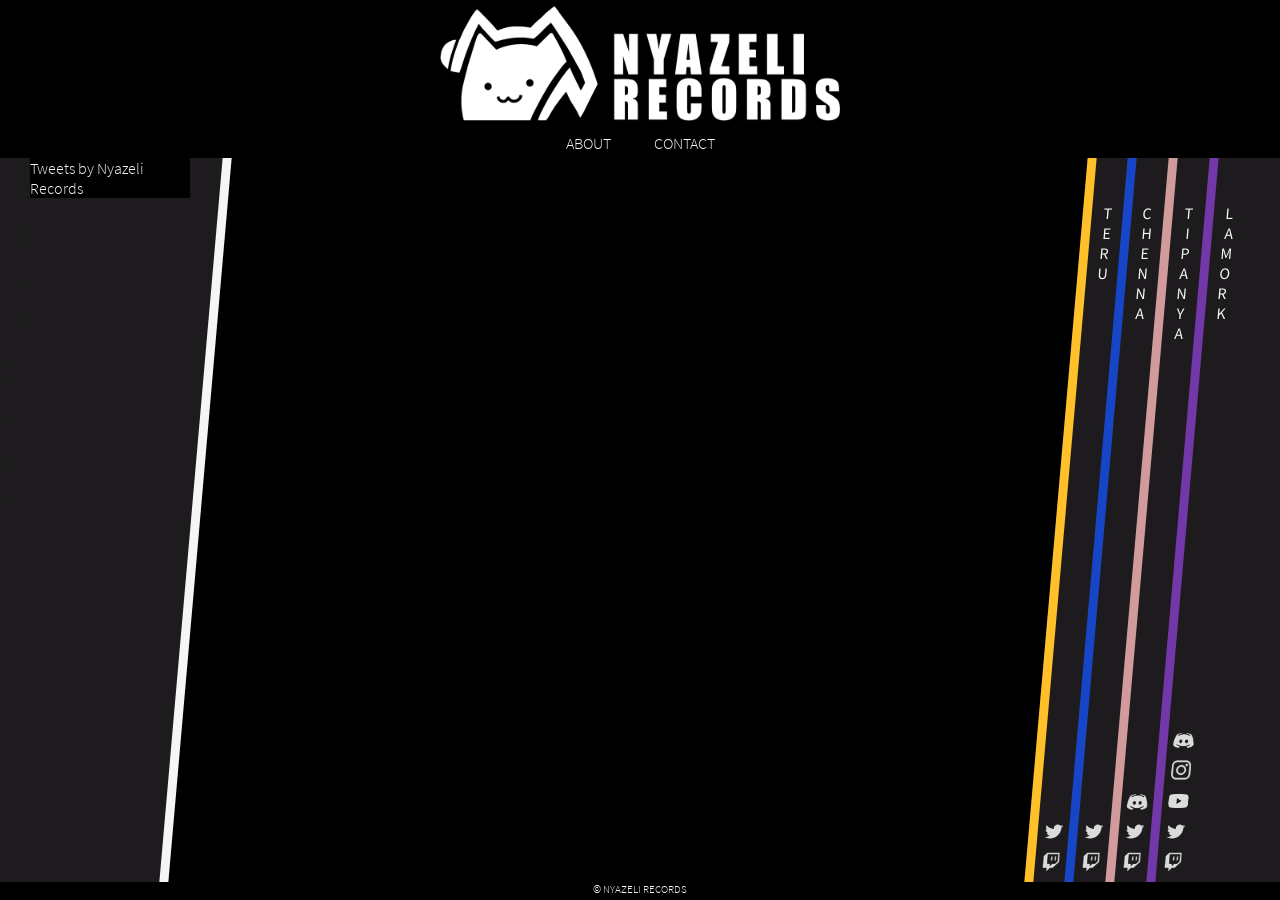
==== index.html @ 847ac31e "save state" ====
<!DOCTYPE html>
<html lang="en">
<head>
    <meta charset="UTF-8">
    <title>NYAZELI RECORDS</title>
    <script defer src="script.js"></script>
    <script src="https://ajax.googleapis.com/ajax/libs/jquery/3.5.1/jquery.min.js"></script>
    <script async src="https://platform.twitter.com/widgets.js" charset="utf-8"></script>
    <link rel="stylesheet" href="style.css">
    <link rel="icon" type="image/png" href="resources/images/favicon.png">
</head>
<body>
    <div id="about" class="big" style="visibility: hidden" onclick="close_content(this);">
        <div class="content">

        </div>
    </div>

    <div id="contact" class="big" style="visibility: hidden" onclick="close_content(this);">
        <div class="content">
            <img src="resources/images/nyazeli.png" style="height:100%; width: auto">
            <p class="center" style="float:right">poop</p>
        </div>
    </div>

    <div id="tp">
        <img class="center" style="height: auto; max-height: 87%" src="resources/images/logo.png">
        <div id="links" style="height: 20px" class="center">
            <a href="#about" id="about_button" style="padding-right: 20px" onclick="open_content(this);">ABOUT</a>
            <a href="#contact" id="contact_button" style="padding-left: 20px" onclick="open_content(this);">CONTACT</a>
        </div>
    </div>
    <div id="vtubers">
        <div id="empty" class="parallel vtuber" style="background: #1D1B1D; width: 10vw"></div>

        <div id="lamork" class="parallel vtuber" onclick="anim(this);">
            <div class="colour" style="background: #7238A9"></div>

            <divc class="tab">
                <p class="sideways">LAMORK</p>

                <div class="img-links">
                    <a href="https://discord.gg/eGP55bD"><img class="center img-link" src="resources/images/discord.png"></a>
                    <a href="http://instagram.com/nyamork_ch"><img class="center img-link" src="resources/images/instagram.png"></a>
                    <a href="https://www.youtube.com/c/Lamork/"><img class="center img-link" src="resources/images/youtube.png"></a>
                    <a href="https://www.twitter.com/nyamork"><img class="center img-link" src="resources/images/twitter.png"></a>
                    <a href="https://www.twitch.tv/lamork"><img class="center img-link" src="resources/images/twitch.png"></a>
                </div>
            </divc>

            <div class="bio">
                <p class="center">what is up gamers im nyamork</p>
                <img class="imgtuber" src="resources/images/lamork.png">
            </div>
        </div>

        <div id="tipanya" class="parallel vtuber" onclick="anim(this)">
            <div class="colour" style="background: #D29B9B"></div>

            <div class="tab">
                <p class="sideways">TIPANYA</p>

                <div class="img-links">
                    <a href="https://discord.gg/rTeRcRt"><img class="center img-link" src="resources/images/discord.png"></a>
                    <a href="https://www.twitter.com/tipanya_"><img class="center img-link" src="resources/images/twitter.png"></a>
                    <a href="https://www.twitch.tv/tipanya"><img class="center img-link" src="resources/images/twitch.png"></a>
                </div>
            </div>

            <div class="bio">
                <p class="center">oh my gao!!!</p>
                <img class="imgtuber" src="resources/images/tipanya.png">
            </div>
        </div>

        <div id="chenna" class="parallel vtuber" onclick="anim(this)">
            <div class="colour" style="background: #1645C6"></div>

            <div class="tab">
                <p class="sideways">CHENNA</p>
                <div class="img-links">
                    <a href="https://www.twitter.com/_chenna_"><img class="center img-link" src="resources/images/twitter.png"></a>
                    <a href="https://www.twitch.tv/chennakitty"><img class="center img-link" src="resources/images/twitch.png"></a>
                </div>
            </div>

            <div class="bio">
                <p class="center">chennaDinner</p>
                <img class="imgtuber" src="resources/images/chenna.png">
            </div>
        </div>

        <div id="teru" class="parallel vtuber" onclick="anim(this);">
            <div class="colour" style="background: #FFC02A"></div>

            <div class="tab">
                <p class="sideways">TERU</p>
                <div class="img-links">
                    <a href="https://www.twitter.com/terupancake"><img class="center img-link" src="resources/images/twitter.png"></a>
                    <a href="https://www.twitch.tv/terupancake"><img class="center img-link" src="resources/images/twitch.png"></a>
                </div>
            </div>

            <div class="bio">
                <p class="center">hamSmash</p>
                <img class="imgtuber center" src="resources/images/teru.png">
            </div>
        </div>

        <div id="info" class="parallel vtuber" style="width: 12vw">
            <div class="colour" style="background: whitesmoke; float: right"></div>

            <a class="twitter-timeline" data-width="5vw" data-height="100%" data-theme="dark" data-chrome="noscrollbar transparent nofooter" href="https://twitter.com/nyamork?ref_src=twsrc%5Etfw">Tweets by Nyazeli Records</a>
        </div>

        <div class="parallel vtuber" style="background: #1D1B1D; width: 10vw; position: absolute; left: -5vw; z-index: 1;"></div>
    </div>
    <div id="btm">
        <p class="center" style="font-size: 11px">© NYAZELI RECORDS</p>
    </div>
</body>
</html>
---- style.css ----
/*ADDED FONTS*/
@font-face {
    font-family: 'Source Sans Pro Light';
    src: url("resources/fonts/Source_Sans_Pro/SourceSansPro-Light.ttf");
}

@font-face {
    font-family: 'Source Sans Pro Regular';
    src: url("resources/fonts/Source_Sans_Pro/SourceSansPro-Regular.ttf");
}

/*GENERAL*/
html {
    width: 100vw;
    height: 100vh;
}

body, p, h1, h2, h3, h4, label, a {
    background: black;
    font-family: 'Source Sans Pro Light', sans-serif;
    color: whitesmoke;
    text-decoration: none;
    margin: auto auto auto auto;
}

body {
    width: 100%;
    height: 100%;
    display: inline-block;
}

/*CLASSES*/
.center {
    display: block;
    text-align: center;
    margin-left: auto;
    margin-right: auto;
    background: none;
}

.parallel {
    height: 100%;
    transform: skew(175deg);
    float: right;
}

.sideways {
    writing-mode: vertical-rl;
    text-orientation: upright;
    background: none;
    position: relative;
    padding-top: 5vh;
    padding-bottom: 5vh;
    font-family: 'Source Sans Pro Regular', sans-serif;
}

.img-link {
    width: 1.7vw;
    padding-bottom: 1vh;
    padding-left: 0.4vw;
    padding-right: 0.4vw;
}

.img-links {
    width: inherit;
    height: auto;
    position: absolute;
    bottom: 0;
}

.vtuber {
    width: 40vw;
    display: block;
    position: absolute;
    background: #1D1B1D;
    right: 0vw;
}

.colour {
    height: 100%;
    width: 0.7vw;
    max-width: 10px;
    float: left;
}

.vtuber:hover .colour {
    filter: brightness(120%);
}

.tab {
    height: 100%;
    width: 2.5vw;
    max-width: 114px;
    float: left;
}

.bio {
    height: 100%;
    width: 36vw;
    float: left;
    position: relative;
    opacity: 0;
}

.imgtuber {
    transform: skew(5deg);
    width: auto;
    max-height: 75%;
    position: absolute;
    margin-left: 25%;
    margin-right: 25%;
    bottom: 0;
}

.twitter-timeline {
    transform: skew(5deg);
    float: left;
    width: 9vw !important;
    min-width: 160px !important;
}

.big {
    width: 100%;
    height: 100%;
    position: absolute;
    background:rgba(0, 0, 0,0.4);
    z-index: 7;
}

.content {
    border-radius: 10px;
    background: #1D1B1D;
    width: 40vw;
    height: 50vh;
    margin: 25vh auto;
    display: block;
    z-index: 8;
}

/*IDS*/
#tp {
    width: 100vw;
    height: 17vh;
}

#vtubers {
    margin-top: 5px;
    width: 100vw;
    height: calc(81vh - 5px);
    overflow: hidden;
    position: relative;
}

#btm {
    width: 100vw;
    height: 1vh;
}

#empty {
    right: -5vw;
    z-index: 0;
}

#lamork {
    right: -32vw;
    z-index: 4;
}

#tipanya {
    right: -28.8vw;
    z-index: 3;
}

#chenna {
    right: -25.6vw;
    z-index: 2;
}

#teru {
    right: -22.5vw;
    z-index: 1;
}

#info {
    min-width: 200px !important;
    left: 0vw;
    z-index: 2;
}

/*ANIMATIONS*/
.open {
    animation: open_animation 2s forwards;
    position: absolute;
}

.close {
    animation: close_animation 2s forwards;
    position: absolute;
}

.visible {
    animation: fade_in 2s forwards;
}

.invisible {
    animation: fade_out 1s forwards;
}

@keyframes open_animation {
    0% {transform: translateX(0vw) skew(175deg);}
    100% {transform: translateX(-30vw) skew(175deg);}
}

@keyframes close_animation {
    0% {transform: translateX(-30vw) skew(175deg);}
    100% {transform: translateX(0vw) skew(175deg);}
}

@keyframes fade_in {
    0% {opacity: 0;}
    100% {opacity: 1;}
}

@keyframes fade_out {
    0% {opacity: 1;}
    100% {opacity: 0;}
}
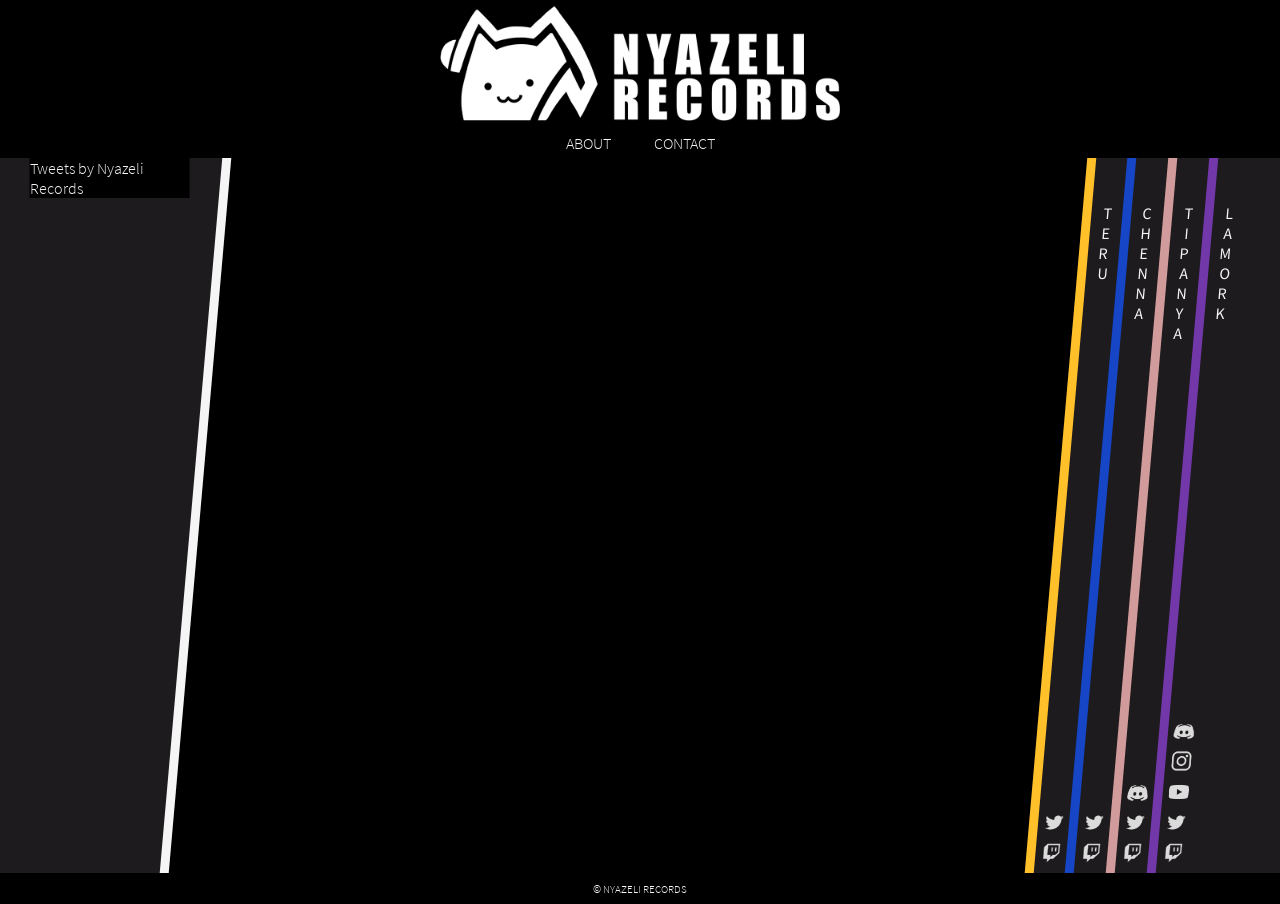
==== commit b283550e: "switching to my pc" ====
--- a/index.html
+++ b/index.html
@@ -2,6 +2,7 @@
 <html lang="en">
 <head>
     <meta charset="UTF-8">
+    <meta name="viewport" content="width=device-width, initial-scale=1.0">
     <title>NYAZELI RECORDS</title>
     <script defer src="script.js"></script>
     <script src="https://ajax.googleapis.com/ajax/libs/jquery/3.5.1/jquery.min.js"></script>
@@ -10,113 +11,125 @@
     <link rel="icon" type="image/png" href="resources/images/favicon.png">
 </head>
 <body>
-    <div id="about" class="big" style="visibility: hidden" onclick="close_content(this);">
-        <div class="content">
-
-        </div>
-    </div>
-
-    <div id="contact" class="big" style="visibility: hidden" onclick="close_content(this);">
-        <div class="content">
-            <img src="resources/images/nyazeli.png" style="height:100%; width: auto">
-            <p class="center" style="float:right">poop</p>
-        </div>
-    </div>
-
-    <div id="tp">
-        <img class="center" style="height: auto; max-height: 87%" src="resources/images/logo.png">
-        <div id="links" style="height: 20px" class="center">
-            <a href="#about" id="about_button" style="padding-right: 20px" onclick="open_content(this);">ABOUT</a>
-            <a href="#contact" id="contact_button" style="padding-left: 20px" onclick="open_content(this);">CONTACT</a>
-        </div>
-    </div>
-    <div id="vtubers">
-        <div id="empty" class="parallel vtuber" style="background: #1D1B1D; width: 10vw"></div>
-
-        <div id="lamork" class="parallel vtuber" onclick="anim(this);">
-            <div class="colour" style="background: #7238A9"></div>
-
-            <divc class="tab">
-                <p class="sideways">LAMORK</p>
-
-                <div class="img-links">
-                    <a href="https://discord.gg/eGP55bD"><img class="center img-link" src="resources/images/discord.png"></a>
-                    <a href="http://instagram.com/nyamork_ch"><img class="center img-link" src="resources/images/instagram.png"></a>
-                    <a href="https://www.youtube.com/c/Lamork/"><img class="center img-link" src="resources/images/youtube.png"></a>
-                    <a href="https://www.twitter.com/nyamork"><img class="center img-link" src="resources/images/twitter.png"></a>
-                    <a href="https://www.twitch.tv/lamork"><img class="center img-link" src="resources/images/twitch.png"></a>
+        <div id="about" class="big" style="visibility: hidden" onclick="close_content(this);">
+            <div class="content">
+                <div class="middle">
+                    <img src="resources/images/icon.png">
+                    <p class="center">We are Nyazeli Records, a western Vtuber Agency, run by Mr. Nyazeli. Currently we are not taking any applications.</p>
                 </div>
-            </divc>
-
-            <div class="bio">
-                <p class="center">what is up gamers im nyamork</p>
-                <img class="imgtuber" src="resources/images/lamork.png">
             </div>
         </div>
 
-        <div id="tipanya" class="parallel vtuber" onclick="anim(this)">
-            <div class="colour" style="background: #D29B9B"></div>
+        <div id="contact" class="big" style="visibility: hidden" onclick="close_content(this);">
+            <div class="content">
+                <div class="middle">
+                    <img src="resources/images/nyazeli.png">
+                    <p class="center">Sorry but Mr. Nyazeli is not taking any emails or messages, he will contact you if you are going to be recruited for now.</p>
+                </div>
+            </div>
+        </div>
 
-            <div class="tab">
-                <p class="sideways">TIPANYA</p>
+        <div id="tp">
+            <img class="center" style="height: auto; max-height: 87%" src="resources/images/logo.png">
+            <div id="links" style="height: 20px" class="center">
+                <a href="#about" id="about_button" style="padding-right: 20px" onclick="open_content(this);">ABOUT</a>
+                <a href="#contact" id="contact_button" style="padding-left: 20px" onclick="open_content(this);">CONTACT</a>
+            </div>
+        </div>
 
-                <div class="img-links">
-                    <a href="https://discord.gg/rTeRcRt"><img class="center img-link" src="resources/images/discord.png"></a>
-                    <a href="https://www.twitter.com/tipanya_"><img class="center img-link" src="resources/images/twitter.png"></a>
-                    <a href="https://www.twitch.tv/tipanya"><img class="center img-link" src="resources/images/twitch.png"></a>
+        <div id="mobile">
+            <div id="buttons">
+
+            </div>
+        </div>
+
+        <div id="vtubers">
+            <div id="empty" class="parallel vtuber" style="background: #1D1B1D; width: 10vw"></div>
+
+            <div id="lamork" class="parallel vtuber" onclick="anim(this);">
+                <div class="colour" style="background: #7238A9"></div>
+
+                <divc class="tab">
+                    <p class="sideways">LAMORK</p>
+
+                    <div class="img-links">
+                        <a href="https://discord.gg/eGP55bD" target="_blank"><img class="center img-link" src="resources/images/discord.png"></a>
+                        <a href="http://instagram.com/nyamork_ch" target="_blank"><img class="center img-link" src="resources/images/instagram.png"></a>
+                        <a href="https://www.youtube.com/c/Lamork/" target="_blank"><img class="center img-link" src="resources/images/youtube.png"></a>
+                        <a href="https://www.twitter.com/nyamork" target="_blank"><img class="center img-link" src="resources/images/twitter.png"></a>
+                        <a href="https://www.twitch.tv/lamork" target="_blank"><img class="center img-link" src="resources/images/twitch.png"></a>
+                    </div>
+                </divc>
+
+                <div class="bio">
+                    <p class="center">Double avatar Vtuber and UTAU, watch him play cool old games and sing songs (sometimes)</p>
+                    <img class="imgtuber" src="resources/images/lamork.png">
                 </div>
             </div>
 
-            <div class="bio">
-                <p class="center">oh my gao!!!</p>
-                <img class="imgtuber" src="resources/images/tipanya.png">
-            </div>
-        </div>
+            <div id="tipanya" class="parallel vtuber" onclick="anim(this)">
+                <div class="colour" style="background: #D29B9B"></div>
 
-        <div id="chenna" class="parallel vtuber" onclick="anim(this)">
-            <div class="colour" style="background: #1645C6"></div>
+                <div class="tab">
+                    <p class="sideways">TIPANYA</p>
 
-            <div class="tab">
-                <p class="sideways">CHENNA</p>
-                <div class="img-links">
-                    <a href="https://www.twitter.com/_chenna_"><img class="center img-link" src="resources/images/twitter.png"></a>
-                    <a href="https://www.twitch.tv/chennakitty"><img class="center img-link" src="resources/images/twitch.png"></a>
+                    <div class="img-links">
+                        <a href="https://discord.gg/rTeRcRt" target="_blank"><img class="center img-link" src="resources/images/discord.png"></a>
+                        <a href="https://www.twitter.com/tipanya_" target="_blank"><img class="center img-link" src="resources/images/twitter.png"></a>
+                        <a href="https://www.twitch.tv/tipanya" target="_blank"><img class="center img-link" src="resources/images/twitch.png"></a>
+                    </div>
+                </div>
+
+                <div class="bio">
+                    <p class="center">A bearcat Vtuber (real species) whos really good at video games and draws amazing MS Paint art!</p>
+                    <img class="imgtuber" src="resources/images/tipanya.png">
                 </div>
             </div>
 
-            <div class="bio">
-                <p class="center">chennaDinner</p>
-                <img class="imgtuber" src="resources/images/chenna.png">
-            </div>
-        </div>
+            <div id="chenna" class="parallel vtuber" onclick="anim(this)">
+                <div class="colour" style="background: #1645C6"></div>
 
-        <div id="teru" class="parallel vtuber" onclick="anim(this);">
-            <div class="colour" style="background: #FFC02A"></div>
+                <div class="tab">
+                    <p class="sideways">CHENNA</p>
+                    <div class="img-links">
+                        <a href="https://www.twitter.com/_chenna_" target="_blank"><img class="center img-link" src="resources/images/twitter.png"></a>
+                        <a href="https://www.twitch.tv/chennakitty" target="_blank"><img class="center img-link" src="resources/images/twitch.png"></a>
+                    </div>
+                </div>
 
-            <div class="tab">
-                <p class="sideways">TERU</p>
-                <div class="img-links">
-                    <a href="https://www.twitter.com/terupancake"><img class="center img-link" src="resources/images/twitter.png"></a>
-                    <a href="https://www.twitch.tv/terupancake"><img class="center img-link" src="resources/images/twitch.png"></a>
+                <div class="bio">
+                    <p class="center">An amazing cat Vtuber artist and professional gamer!</p>
+                    <img class="imgtuber" src="resources/images/chenna.png">
                 </div>
             </div>
 
-            <div class="bio">
-                <p class="center">hamSmash</p>
-                <img class="imgtuber center" src="resources/images/teru.png">
+            <div id="teru" class="parallel vtuber" onclick="anim(this);">
+                <div class="colour" style="background: #FFC02A"></div>
+
+                <div class="tab">
+                    <p class="sideways">TERU</p>
+                    <div class="img-links">
+                        <a href="https://www.twitter.com/terupancake" target="_blank"><img class="center img-link" src="resources/images/twitter.png"></a>
+                        <a href="https://www.twitch.tv/terupancake" target="_blank"><img class="center img-link" src="resources/images/twitch.png"></a>
+                    </div>
+                </div>
+
+                <div class="bio">
+                    <p class="center">An amazing artist with a passion for all things Love Live!</p>
+                    <img class="imgtuber center" src="resources/images/teru.png">
+                </div>
             </div>
+
+            <div id="info" class="parallel vtuber" style="width: 12vw">
+                <div class="colour" style="background: whitesmoke; float: right"></div>
+
+                <a class="twitter-timeline" data-width="5vw" data-height="100%" data-theme="dark" data-chrome="noscrollbar transparent nofooter" href="https://twitter.com/nyazelirecords?ref_src=twsrc%5Etfw">Tweets by Nyazeli Records</a>
+            </div>
+
+            <div class="parallel vtuber" style="background: #1D1B1D; width: 10vw; position: absolute; left: -5vw; z-index: 1;"></div>
         </div>
-
-        <div id="info" class="parallel vtuber" style="width: 12vw">
-            <div class="colour" style="background: whitesmoke; float: right"></div>
-
-            <a class="twitter-timeline" data-width="5vw" data-height="100%" data-theme="dark" data-chrome="noscrollbar transparent nofooter" href="https://twitter.com/nyamork?ref_src=twsrc%5Etfw">Tweets by Nyazeli Records</a>
+        <div id="btm">
+            <p class="center" style="font-size: 11px">© NYAZELI RECORDS</p>
         </div>
-
-        <div class="parallel vtuber" style="background: #1D1B1D; width: 10vw; position: absolute; left: -5vw; z-index: 1;"></div>
-    </div>
-    <div id="btm">
-        <p class="center" style="font-size: 11px">© NYAZELI RECORDS</p>
-    </div>
 </body>
 </html>
--- a/style.css
+++ b/style.css
@@ -23,10 +23,24 @@
     margin: auto auto auto auto;
 }
 
-body {
+html, body {
     width: 100%;
     height: 100%;
     display: inline-block;
+    overflow: hidden;
+}
+
+/*DESKTOP*/
+#vtubers {
+    display: block;
+}
+
+#mobile {
+    display: none;
+}
+
+iframe {
+    display: block;
 }
 
 /*CLASSES*/
@@ -102,6 +116,13 @@
     opacity: 0;
 }
 
+.bio p {
+    transform: skew(5deg);
+    padding-top: 5%;
+    padding-left: 10%;
+    padding-right: 25%;
+}
+
 .imgtuber {
     transform: skew(5deg);
     width: auto;
@@ -128,13 +149,41 @@
 }
 
 .content {
+    position: absolute;
     border-radius: 10px;
     background: #1D1B1D;
     width: 40vw;
     height: 50vh;
-    margin: 25vh auto;
-    display: block;
+    top: 0;
+    left: 0;
+    bottom: 0;
+    right: 0;
+    margin: auto;
     z-index: 8;
+}
+
+.middle p {
+    width: 55%;
+    margin: auto;
+    display: block;
+}
+
+.middle img {
+    width: 30%;
+    margin: auto;
+    display: block;
+}
+
+.middle {
+    position: absolute;
+    display: inline-block;
+    width: auto;
+    height: auto;
+    top: 0;
+    right: 0;
+    bottom: 0;
+    left: 0;
+    margin: auto;
 }
 
 /*IDS*/
@@ -146,14 +195,16 @@
 #vtubers {
     margin-top: 5px;
     width: 100vw;
-    height: calc(81vh - 5px);
+    height: calc(80vh - 5px);
     overflow: hidden;
     position: relative;
 }
 
 #btm {
-    width: 100vw;
-    height: 1vh;
+    position: absolute;
+    width: 100vw;
+    height: 2vh;
+    bottom: 0;
 }
 
 #empty {
@@ -224,4 +275,34 @@
 @keyframes fade_out {
     0% {opacity: 1;}
     100% {opacity: 0;}
-}+}
+
+/*MOBILE*/
+@media only screen and (max-width: 600px) {
+    a {
+        font-size: 25px;
+    }
+
+    #vtubers {
+        display: none !important;
+    }
+
+    iframe {
+        display: none !important;
+    }
+
+    #mobile {
+        display: block;
+    }
+}
+
+/*CLASSES*/
+
+/*IDS*/
+#mobile {
+    margin-top: 5px;
+    width: 100vw;
+    height: calc(75vh - 5px);
+    overflow: hidden;
+    position: relative;
+}
